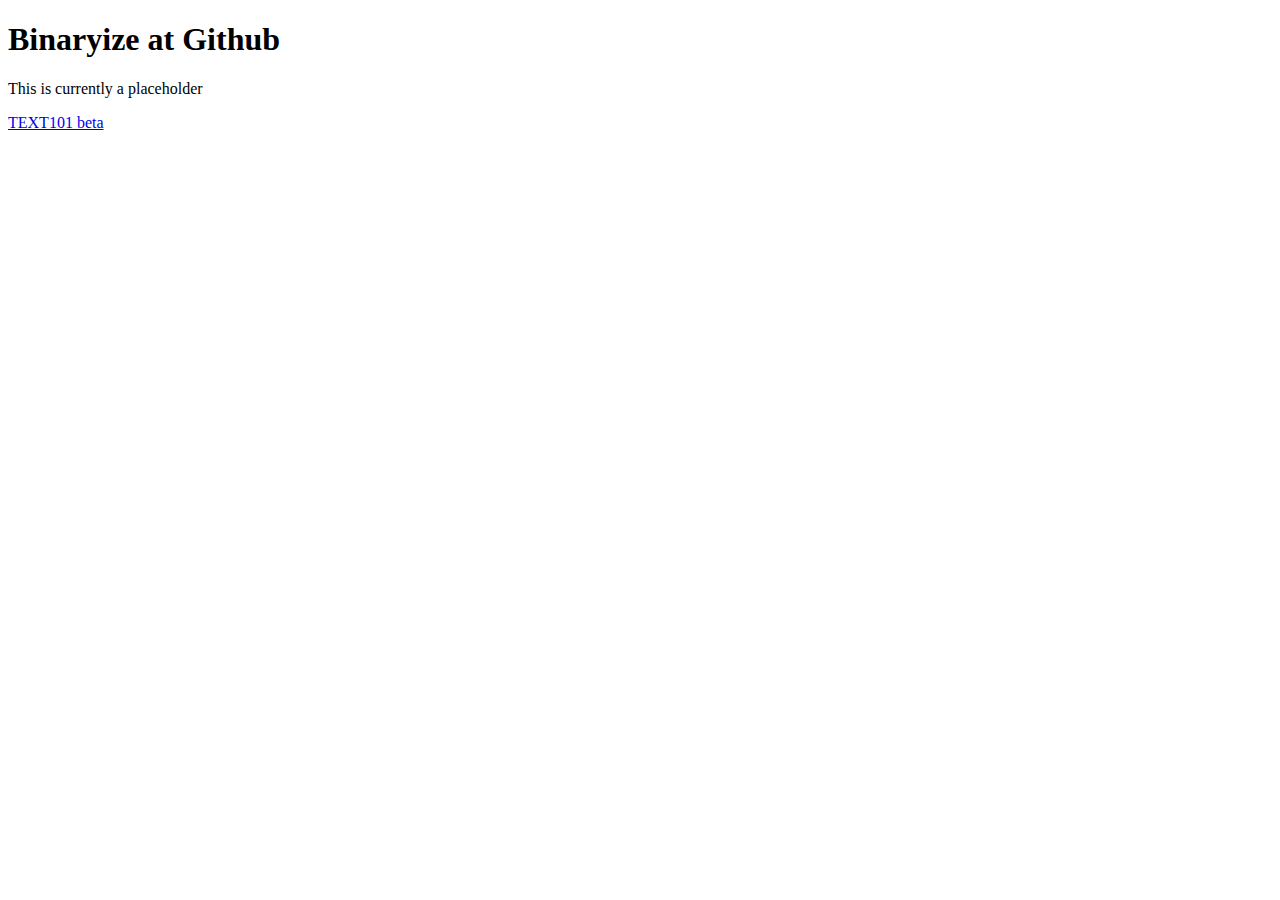
==== index.html @ 1f892ef2 "added link to text101" ====
<!DOCTYPE html>
<html>
	<header>
		<title>Binaryize</title>
	</header>
	<body>
		<h1>Binaryize at Github</h1>
		<p>This is currently a placeholder</p>
		<a href="http://binaryize.github.io/Text101-WebGL-v01/index.html">TEXT101 beta</a>
	</body>
</html>
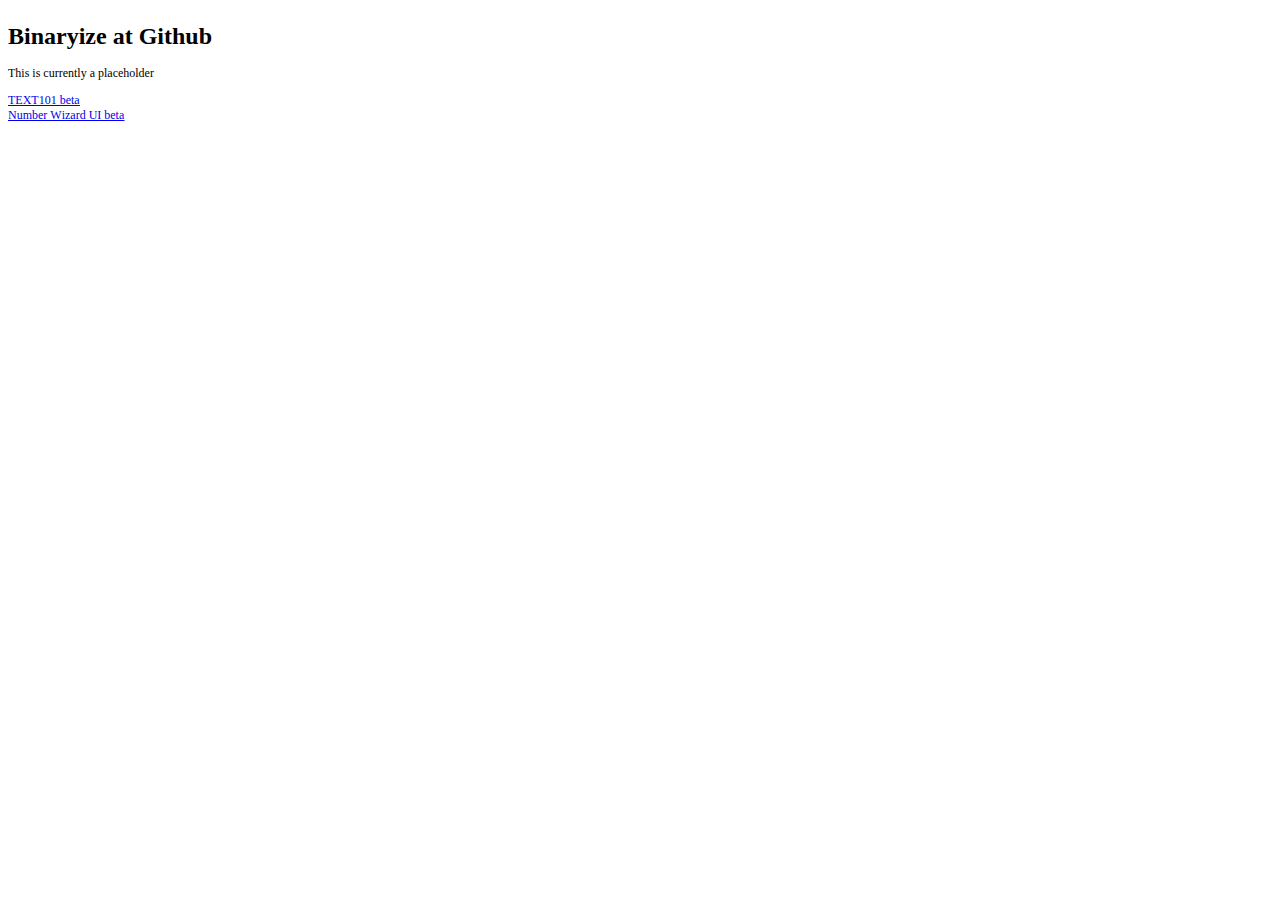
==== commit 277e349e: "added Number Wizard" ====
--- a/index.html
+++ b/index.html
@@ -1,11 +1,25 @@
-<!DOCTYPE html>
+<!DOCTYPE html PUBLIC "-//W3C//DTD HTML 4.01//EN" "http://www.w3.org/TR/html4/strict.dtd">
 <html>
-	<header>
-		<title>Binaryize</title>
-	</header>
-	<body>
-		<h1>Binaryize at Github</h1>
-		<p>This is currently a placeholder</p>
-		<a href="http://binaryize.github.io/Text101-WebGL-v01/index.html">TEXT101 beta</a>
-	</body>
-</html>+<head>
+  <meta http-equiv="Content-Type" content="text/html; charset=utf-8">
+  <meta http-equiv="Content-Style-Type" content="text/css">
+  <title></title>
+  <meta name="Generator" content="Cocoa HTML Writer">
+  <meta name="CocoaVersion" content="1404.34">
+  <style type="text/css">
+    p.p1 {margin: 0.0px 0.0px 0.0px 0.0px; line-height: 14.0px; font: 12.0px Times; color: #000000; -webkit-text-stroke: #000000; min-height: 14.0px}
+    p.p3 {margin: 0.0px 0.0px 12.0px 0.0px; line-height: 14.0px; font: 12.0px Times; color: #000000; -webkit-text-stroke: #000000}
+    p.p4 {margin: 0.0px 0.0px 0.0px 0.0px; line-height: 14.0px; font: 12.0px Times; color: #0000ee; -webkit-text-stroke: #0000ee}
+    span.s1 {font-kerning: none}
+    span.s2 {text-decoration: underline ; font-kerning: none}
+    span.s3 {font-kerning: none; color: #000000; -webkit-text-stroke: 0px #000000}
+  </style>
+</head>
+<body>
+<p class="p1"><span class="s1"></span><br></p>
+<h1 style="margin: 0.0px 0.0px 16.1px 0.0px; line-height: 28.0px; font: 24.0px Times; color: #000000; -webkit-text-stroke: #000000"><span class="s1"><b>Binaryize at Github</b></span></h1>
+<p class="p3"><span class="s1">This is currently a placeholder</span></p>
+<p class="p4"><span class="s2"><a href="http://binaryize.github.io/Text101-WebGL-v01/index.html">TEXT101 beta</a></span><span class="s3"><span class="Apple-converted-space"> </span></span></p>
+<p class="p4"><span class="s2"><a href="http://binaryize.github.io/Number-Wizard-v01/index.html">Number Wizard UI beta</a></span><span class="s3"><span class="Apple-converted-space"> </span></span></p>
+</body>
+</html>
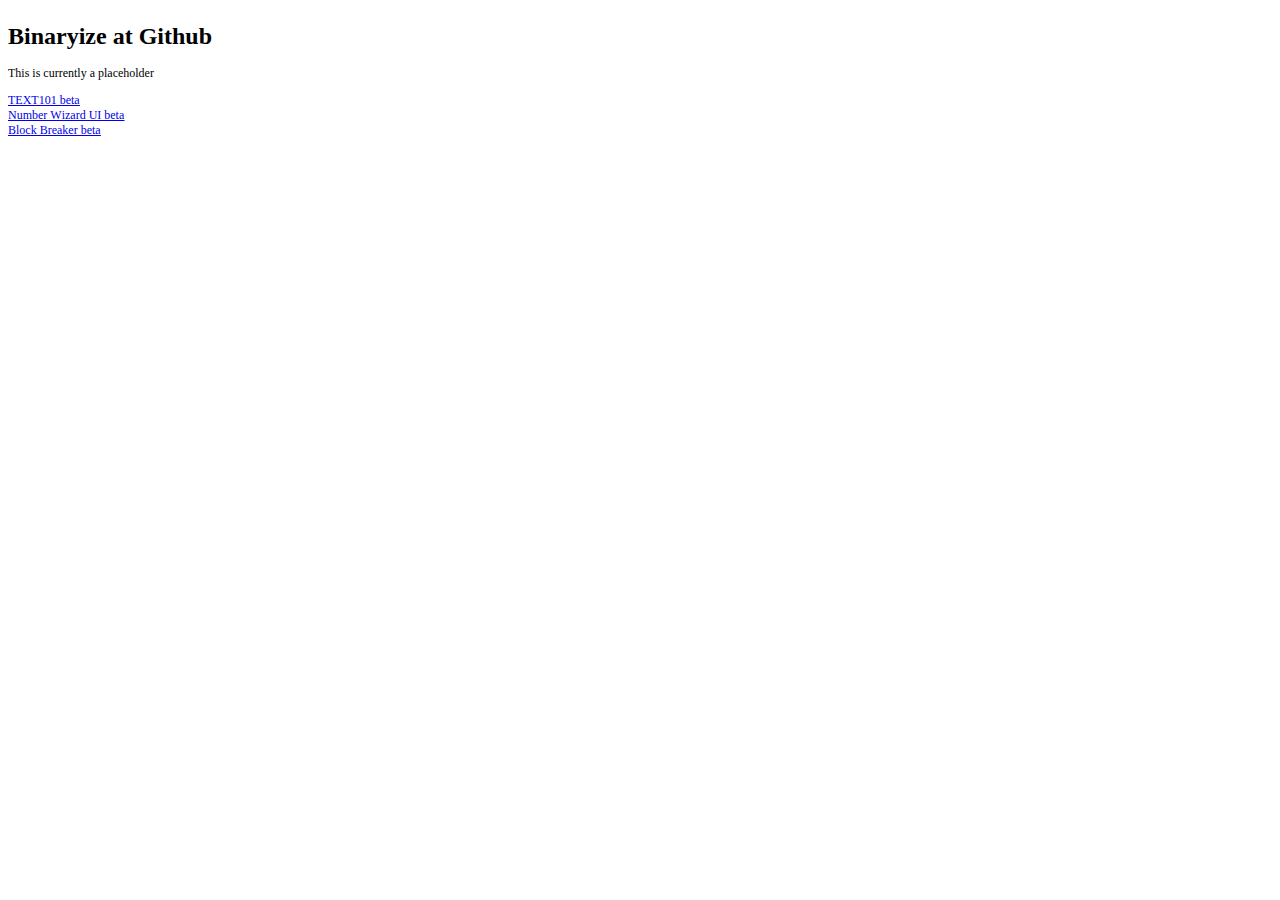
==== commit 97f246ab: "Added Block Breaker v01 Beta and link from home page" ====
--- a/index.html
+++ b/index.html
@@ -20,6 +20,7 @@
 <h1 style="margin: 0.0px 0.0px 16.1px 0.0px; line-height: 28.0px; font: 24.0px Times; color: #000000; -webkit-text-stroke: #000000"><span class="s1"><b>Binaryize at Github</b></span></h1>
 <p class="p3"><span class="s1">This is currently a placeholder</span></p>
 <p class="p4"><span class="s2"><a href="http://binaryize.github.io/Text101-WebGL-v01/index.html">TEXT101 beta</a></span><span class="s3"><span class="Apple-converted-space"> </span></span></p>
-<p class="p4"><span class="s2"><a href="http://binaryize.github.io/Number-Wizard-v01/index.html">Number Wizard UI beta</a></span><span class="s3"><span class="Apple-converted-space"> </span></span></p>
+<p class="p4"><span class="s2"><a href="http://binaryize.github.io/Number-Wizard-UI-v01/index.html">Number Wizard UI beta</a></span><span class="s3"><span class="Apple-converted-space"> </span></span></p>
+<p class="p4"><span class="s2"><a href="http://binaryize.github.io/BlockBreaker-v01-beta/index.html">Block Breaker beta</a></span><span class="s3"><span class="Apple-converted-space"> </span></span></p>
 </body>
 </html>
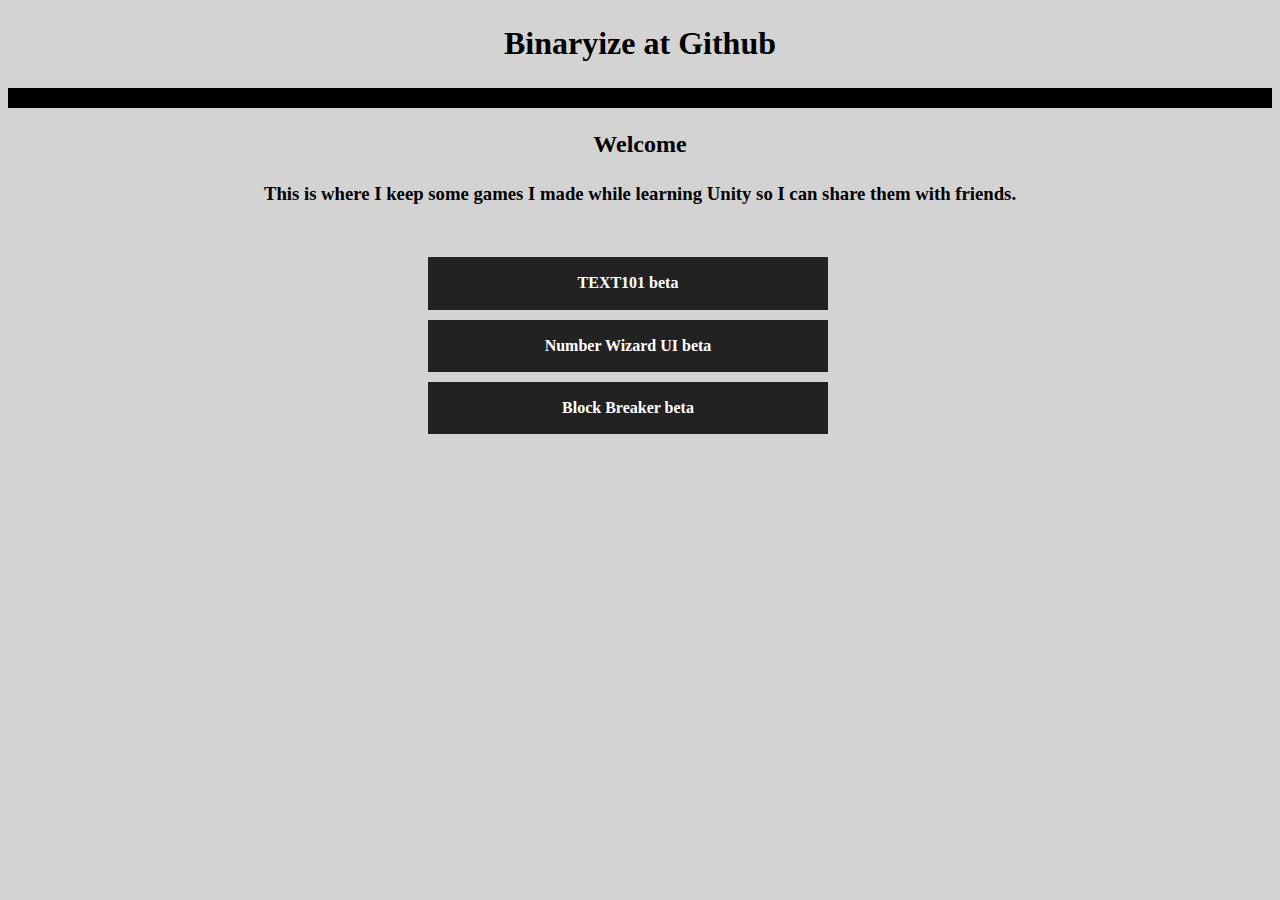
==== commit a479de2f: "added css" ====
--- a/index.html
+++ b/index.html
@@ -1,26 +1,38 @@
-<!DOCTYPE html PUBLIC "-//W3C//DTD HTML 4.01//EN" "http://www.w3.org/TR/html4/strict.dtd">
+<!DOCTYPE html>
 <html>
 <head>
-  <meta http-equiv="Content-Type" content="text/html; charset=utf-8">
-  <meta http-equiv="Content-Style-Type" content="text/css">
-  <title></title>
-  <meta name="Generator" content="Cocoa HTML Writer">
-  <meta name="CocoaVersion" content="1404.34">
-  <style type="text/css">
-    p.p1 {margin: 0.0px 0.0px 0.0px 0.0px; line-height: 14.0px; font: 12.0px Times; color: #000000; -webkit-text-stroke: #000000; min-height: 14.0px}
-    p.p3 {margin: 0.0px 0.0px 12.0px 0.0px; line-height: 14.0px; font: 12.0px Times; color: #000000; -webkit-text-stroke: #000000}
-    p.p4 {margin: 0.0px 0.0px 0.0px 0.0px; line-height: 14.0px; font: 12.0px Times; color: #0000ee; -webkit-text-stroke: #0000ee}
-    span.s1 {font-kerning: none}
-    span.s2 {text-decoration: underline ; font-kerning: none}
-    span.s3 {font-kerning: none; color: #000000; -webkit-text-stroke: 0px #000000}
-  </style>
+  <meta charset=utf-8">
+  <meta name="Binaryize at Github" content="Binaryize's Practice Game Dev Site">
+  <link rel="stylesheet" href="style.css">
+  <title>Binaryize at Github</title>
 </head>
 <body>
-<p class="p1"><span class="s1"></span><br></p>
-<h1 style="margin: 0.0px 0.0px 16.1px 0.0px; line-height: 28.0px; font: 24.0px Times; color: #000000; -webkit-text-stroke: #000000"><span class="s1"><b>Binaryize at Github</b></span></h1>
-<p class="p3"><span class="s1">This is currently a placeholder</span></p>
-<p class="p4"><span class="s2"><a href="http://binaryize.github.io/Text101-WebGL-v01/index.html">TEXT101 beta</a></span><span class="s3"><span class="Apple-converted-space"> </span></span></p>
-<p class="p4"><span class="s2"><a href="http://binaryize.github.io/Number-Wizard-UI-v01/index.html">Number Wizard UI beta</a></span><span class="s3"><span class="Apple-converted-space"> </span></span></p>
-<p class="p4"><span class="s2"><a href="http://binaryize.github.io/BlockBreaker-v01-beta/index.html">Block Breaker beta</a></span><span class="s3"><span class="Apple-converted-space"> </span></span></p>
+<div id="container">
+    <div class="header-container">
+        <header>
+            <h1>Binaryize at Github</h1>
+        </header>
+    </div>
+    <div class="main-container">
+        <div id="content">
+            <h2>Welcome</h2>
+            <div id="sub-content">
+                <h3>This is where I keep some games I made while learning
+                Unity so I can share them with friends.</h3>
+                <nav>
+                    <ul>
+                        <li><a href="http://binaryize.github.io/Text101-WebGL-v01/index.html">TEXT101 beta</a></li>
+                        <li><a href="http://binaryize.github.io/Number-Wizard-UI-v01/index.html">Number Wizard UI beta</a></li>
+                        <li><a href="http://binaryize.github.io/BlockBreaker-v01-beta/index.html">Block Breaker beta</a></li>
+                    </ul>
+                </nav>
+            </div>
+        </div>
+    </div>
+    <div class="footer-container">
+        <footer>
+        </footer>
+    </div>
+</div>
 </body>
 </html>
--- a/style.css
+++ b/style.css
@@ -0,0 +1,53 @@
+html{
+    background-color: lightgrey;
+}
+body{
+    font-size: 1em;
+    line-height: 1.4;
+    text-align: center;
+}
+header{
+    text-align: center;
+    background-color: lightgrey;
+    padding: 0px;
+    margin: 0px;
+}
+.header-container {
+    border-bottom: 20px solid black;
+    background-color: lightgrey;
+    padding: 0;
+    margin: 0;
+}
+nav {
+    background-color: lightgrey;
+    margin: 50px 320px;
+    padding-left: 100px;
+    overflow: hidden;
+    width: 40%;
+
+}
+nav ul{
+    margin: 0;
+    padding: 0;
+}
+nav ul li{
+    list-style-type: none;
+    display: block;
+    width: 400px;
+}
+nav a {
+    display: block;
+    margin-bottom: 10px;
+    padding: 15px 0;
+    text-align: center;
+    text-decoration: none;
+    font-weight: bold;
+    color: white;
+    background: #222;
+}
+
+nav a:hover {
+    background-color: #000;
+    color: aquamarine;
+}
+
